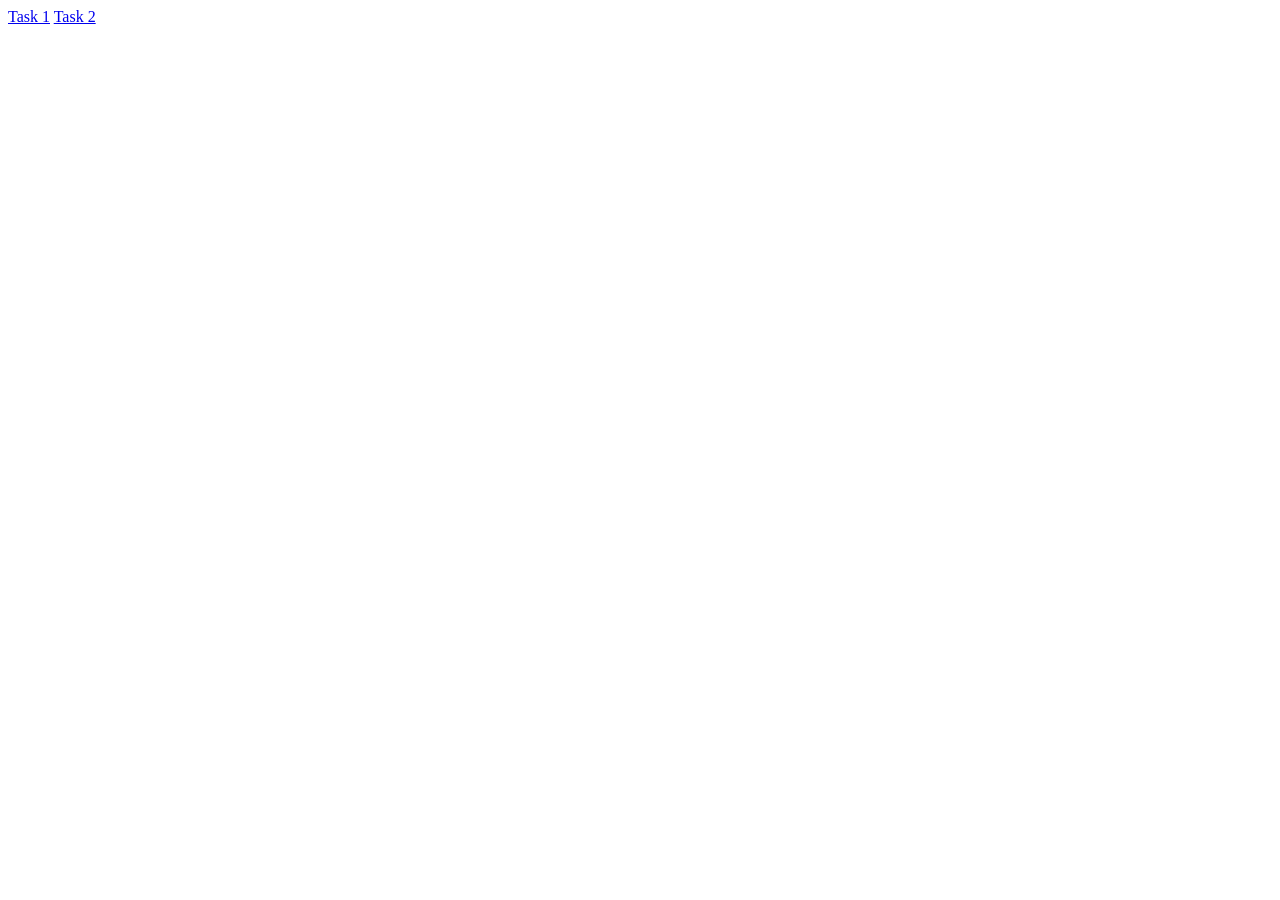
==== index.html @ a6e7dd0e "path added" ====
<!DOCTYPE html>
<html lang="en">
<head>
    <meta charset="UTF-8">
    <meta name="viewport" content="width=device-width, initial-scale=1.0">
    <title>Document</title>
</head>
<body>
    <a href="/task1/task1.html">Task 1</a>
    <a href="/task2/task2.html">Task 2</a>
</body>
</html>
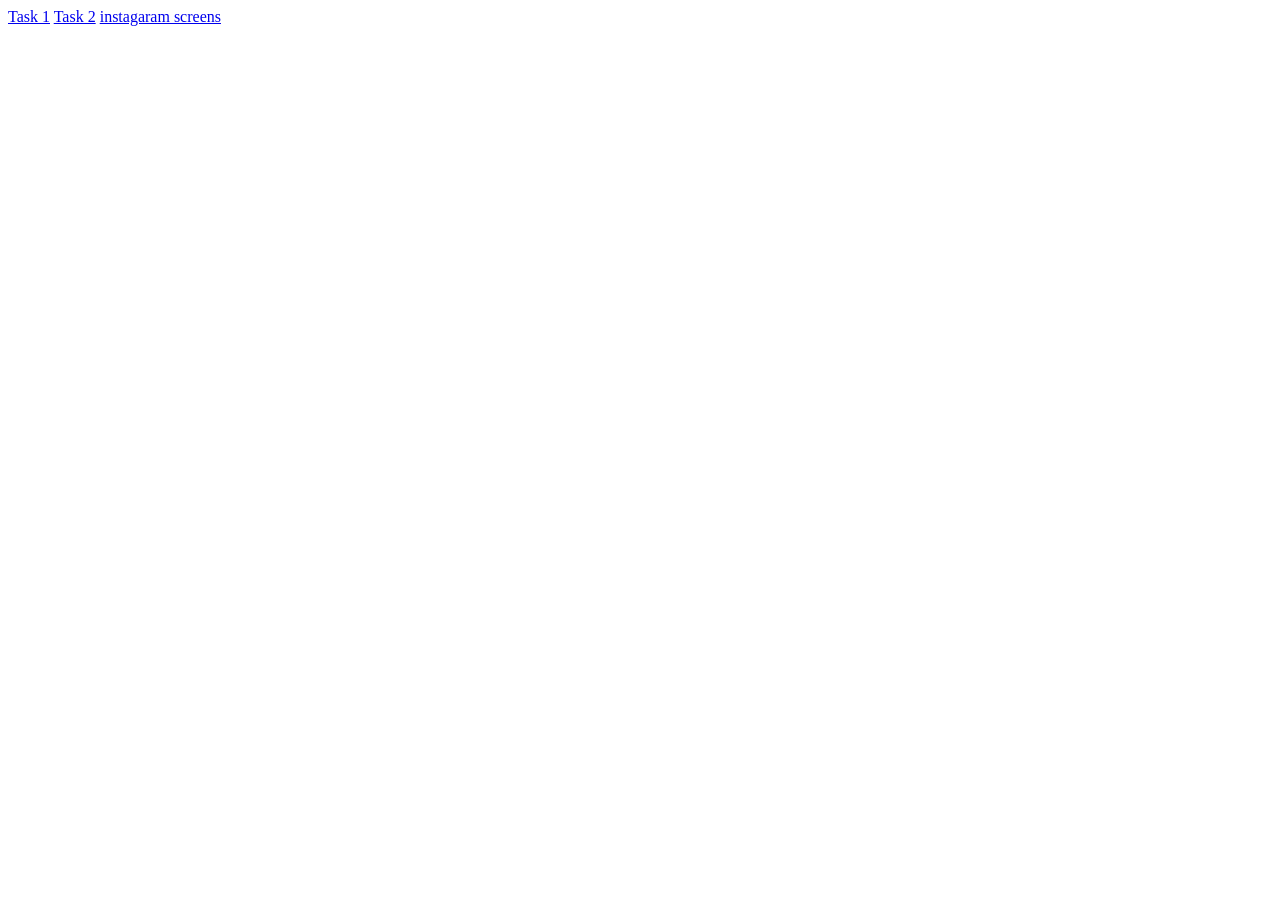
==== commit a8702285: "instagram profile screen layout" ====
--- a/index.html
+++ b/index.html
@@ -8,5 +8,6 @@
 <body>
     <a href="/task1/task1.html">Task 1</a>
     <a href="/task2/task2.html">Task 2</a>
+    <a href="/instagaramScreens/">instagaram screens</a>
 </body>
 </html>
